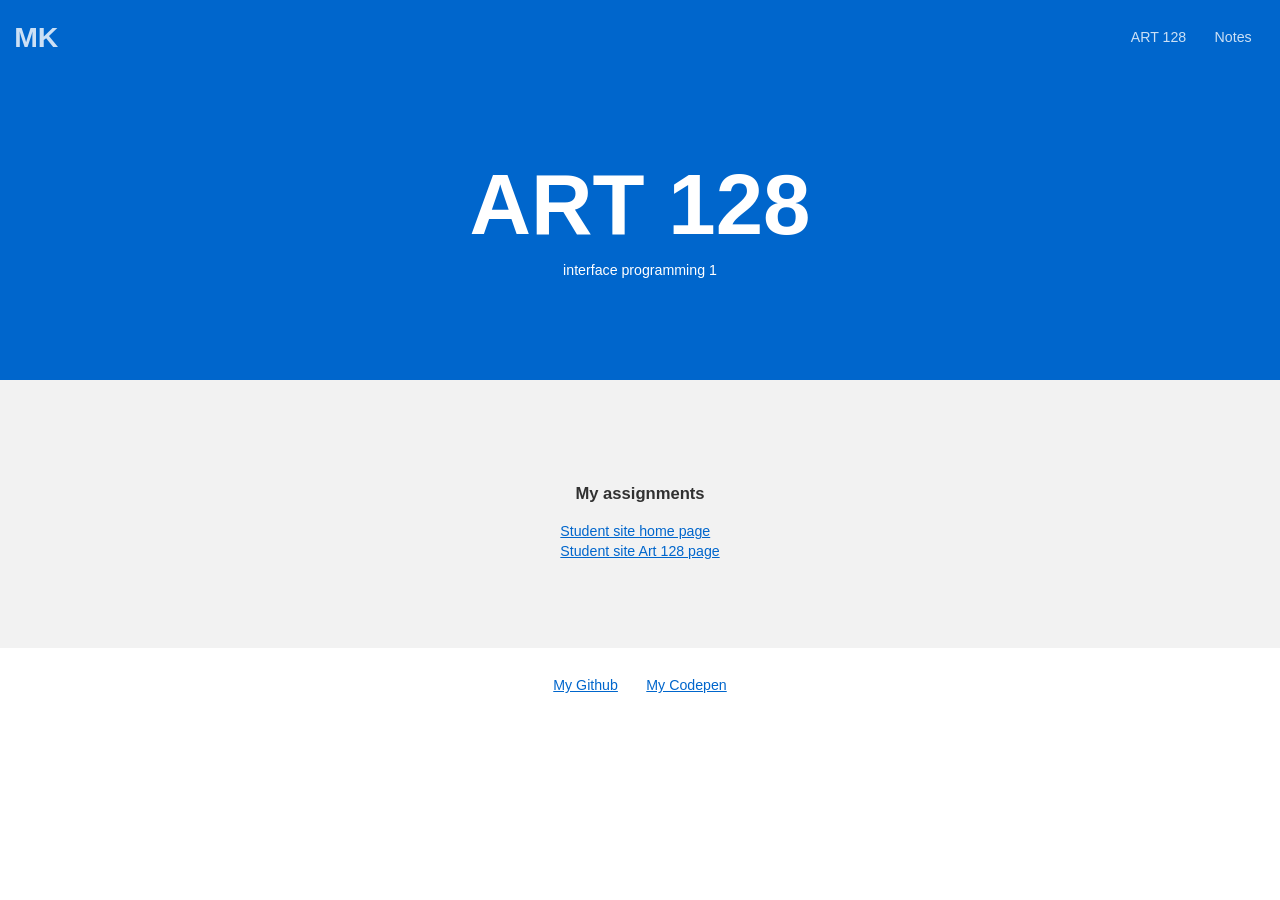
==== art128/index.html @ 345fe602 "added Art 128 page to home page" ====
<!doctype html>
<html lang="en">

<head>
    <meta charset="utf-8">
    <title>Mitchell | Art 128</title>
    <meta name="description"
        content="This is an student website for Mitchell Kamei, a student.">
    <meta name="viewport" content="width=device-width, initial-scale=1">
    <link href="../css/style.css" rel="stylesheet" type="text/css">
</head>

<body>
    <header>
        <div class="site-id">
            <h1><a href="../index.html">MK</a></h1>
        </div>
        <nav class="site-nav">
            <ul>
                <li><a href="index.html">ART 128</a></li>
                <li><a href="../notes/index.html">Notes</a></li>
            </ul>
        </nav>
    </header>
    <main>
        <section class="hero">
            <h2>Art 128</h2>
            <p>interface programming 1</p>
        </section>
        <section class="courses">
            <h3>My assignments</h3>
            <ul>
                <li><a href="../index.html">Student site home page</a></li>
                <li><a href="index.html">Student site Art 128 page</a></li>
            </ul>
        </section>
    </main>

    <footer>
        <nav class="social-nav">
            <ul>
                <li><a href="https://github.com/Alohahiroto">My Github</a></li>
                <li><a href="https://codepen.io/Alohahiroto">My Codepen</a></li>
            </ul>
        </nav>
    </footer>
</body>


</html>
---- css/style.css ----
/* GLOBAL RESET */
* { box-sizing: border-box; }
body { margin: 0; }

/* GLOBAL COLORS */
body { color: rgba(0, 0, 0, 0.8); }
a { color: rgba(0, 102, 204, 1); }
a:hover { color: rgba(0, 51, 153, 1); }

/* GLOBAL TYPOGRAPHY */
body {
  font-family: Helvetica, Arial, sans-serif;
  font-size: 88.75%; /* 14px */
  line-height: 1.4;
}


/* SITE STRUCTURE */

header {
    background-color: rgba(0, 102, 204, 1);
    color: rgba(0, 0, 0, 0.8); 
    padding: 1em;
    display: grid;
    grid-template-columns: 1fr 1fr;
    align-items: center;
}

header a {
    color: rgba(255, 255, 255, 0.8);
    text-decoration: none;
}

header a:hover {
    color: rgba(255, 255, 255, 1);
}


/* SITE ID */
.site-id h1 {
    margin: 0;
}

/* SITE NAV */
.site-nav ul {
    display: flex;
    justify-content: flex-end;
    margin: 0;
    padding: 0;
    list-style: none;
}

.site-nav  a {
    display: block;
    padding: 1em;
}

/* MAIN */
main {
    background: rgba(0,0,0,.05);
}

/* HERO SECTION */
.hero {
    background-color: rgba(0, 102, 204, 1);
    text-align: center;
    color: white;
    padding: 6em 1em;
}

.hero h2 {
    font-size: 6em;
    line-height: 1;
    text-transform: uppercase;
    margin: 0 auto;
}

.hero p {
    max-width: 30em;
    margin: 1em auto;
}

/* COURSES SECTION */
.courses {
    padding: 6em 1em;
    display: grid;
    justify-content: center;
}

.courses ul {
    margin: 0;
    padding: 0;
    list-style: none;
}

.courses h3 {
    text-align: center;
}


/* FOOTER */
footer {
    border-top: 1px solid rgba(0,0,0,.05);
    padding: 1em;
}

/* SOCIAL NAV */
.social-nav ul {
    margin: 0;
    padding: 0;
    display: flex;
    justify-content: center;
    list-style: none;
}

.social-nav  a {
    display: block;
    padding: 1em;
}

/* FOR DEV PURPOSES */
/* body * {
    background-color: rgba(0,0,0,.05) !important;
    border: 1px solid rgba(0,0,0,.1) !important;
    color: rgba(0,0,0,.5) !important;
} */
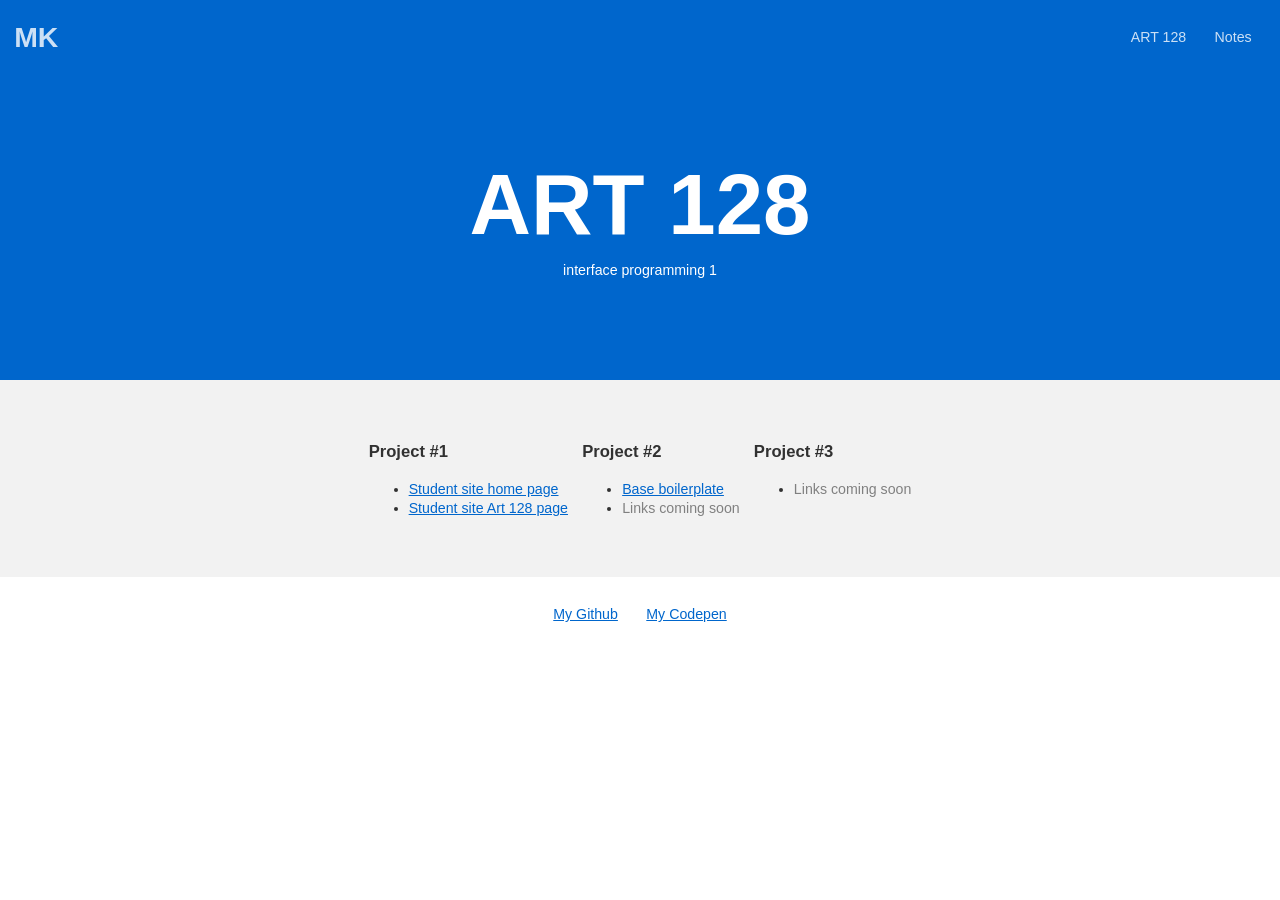
==== commit d6adf6ad: "Added Boilerplate" ====
--- a/art128/index.html
+++ b/art128/index.html
@@ -28,12 +28,31 @@
             <h2>Art 128</h2>
             <p>interface programming 1</p>
         </section>
-        <section class="courses">
-            <h3>My assignments</h3>
-            <ul>
-                <li><a href="../index.html">Student site home page</a></li>
-                <li><a href="index.html">Student site Art 128 page</a></li>
-            </ul>
+        <section class="projects">
+
+            <div class="project">
+                <h3>Project #1</h3>
+                <ul>
+                    <li><a href="../index.html">Student site home page</a></li>
+                    <li><a href="index.html">Student site Art 128 page</a></li>
+                </ul>
+            </div>
+
+            <div class="project">
+                <h3>Project #2</h3>
+                <ul>
+                    <li><a href="base-boilerplate/index.html">Base boilerplate</a></li>
+                    <li><a href="#" class="comingsoon">Links coming soon</a></li>
+                </ul>
+            </div>
+
+            <div class="project">
+                <h3>Project #3</h3>
+                <ul>
+                    <li><a href="#" class="comingsoon">Links coming soon</a></li>
+                </ul>
+            </div>
+
         </section>
     </main>
 
--- a/css/style.css
+++ b/css/style.css
@@ -97,6 +97,22 @@
     text-align: center;
 }
 
+/* project section */
+.projects {
+    padding: 3em 1em;
+    display: flex;
+    justify-content: center;
+    gap: 1em;
+}
+
+.project {
+    /* background-color: pink; */
+}
+ 
+.comingsoon {
+    color: grey;
+    text-decoration: none;
+}
 
 /* FOOTER */
 footer {
